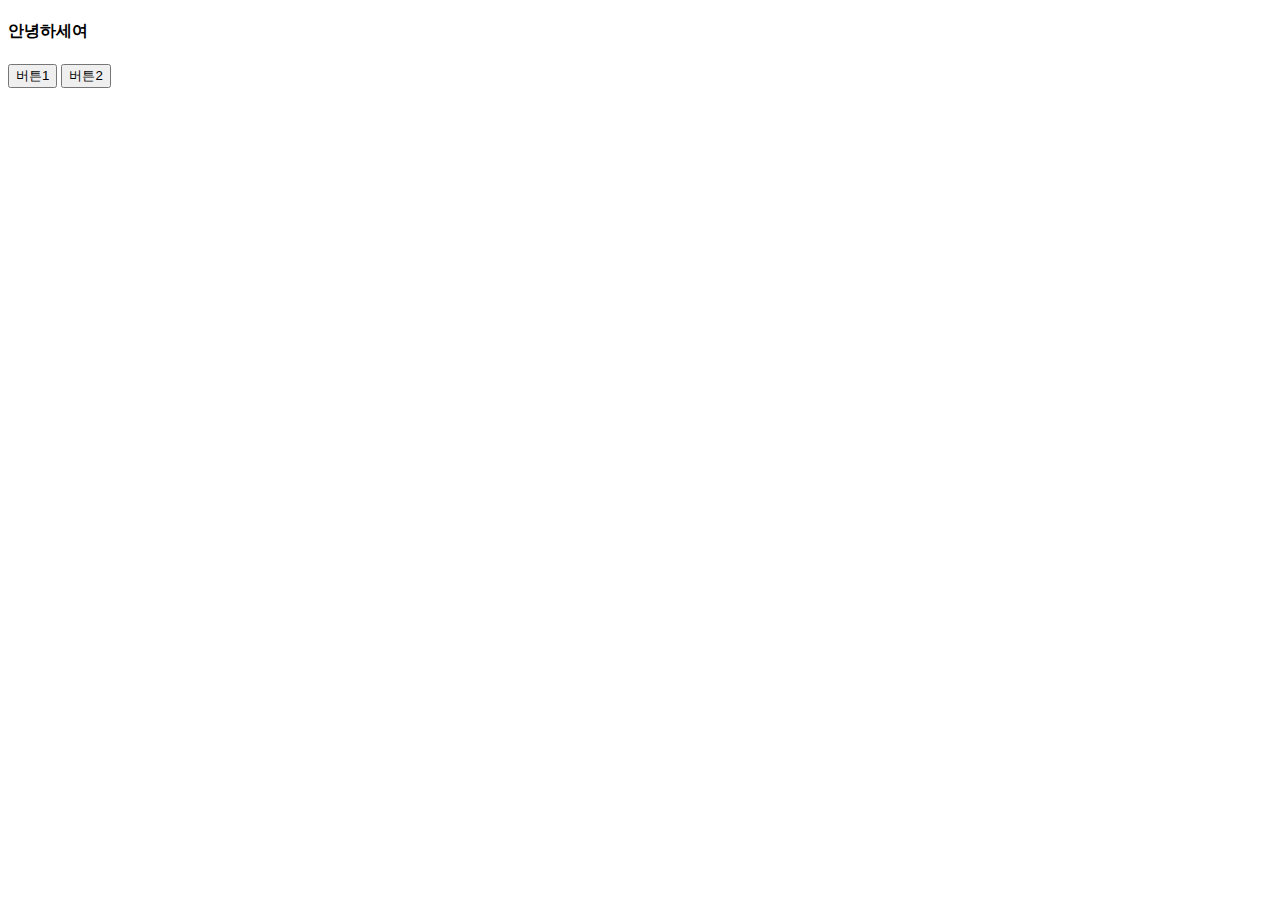
==== index.html @ 0b5dca88 "JS init" ====
<!DOCTYPE html>
<html lang="en">

<head>
    <meta charset="UTF-8">
    <meta name="viewport" content="width=device-width, initial-scale=1.0">
    <title>Document</title>
    <link rel="stylesheet" href="main.css">
    <script src="https://code.jquery.com/jquery-3.7.1.min.js"
    integrity="sha256-/JqT3SQfawRcv/BIHPThkBvs0OEvtFFmqPF/lYI/Cxo=" crossorigin="anonymous"></script>

</head>

<body>

    <h4 id="test">안녕하세여</h4>

    <script>

        // document.querySelector('#test') // 아래의 Jquery 문법과 같다.
        $('#test').html('안녕');
        $('#test').css('color', 'red');
        $('#test').css('background-color', 'black');



    </script>

    <div class="alert-box" id="alert">
        <p id="text">alert 박스</p>
        <button id="close">닫기</button>
    </div>


    <button onclick="controlAlert('아이디를 입력하세요.', 'block')">
        버튼1
    </button>

    <button onclick="controlAlert('비밀번호를 입력하세요', 'block')">
        버튼2
    </button>

    <script>

        document.getElementById('close').addEventListener('click', function () {
            document.getElementById('alert').style.display = 'none';
        });

        function controlAlert(text, hole) { // 함수 파라미터 이용
            document.getElementById('text').innerHTML = text;
            document.getElementById('alert').style.display = hole;
        }

    </script>

   

</body>

</html>
---- main.css ----
.yellow-bg {
    background-color: yellow;
}

.alert-box {
    background-color: rgb(113, 113, 167);
    color: blue;
    padding: 20px 20px;
    border-radius: 5px;
    display: none;
}
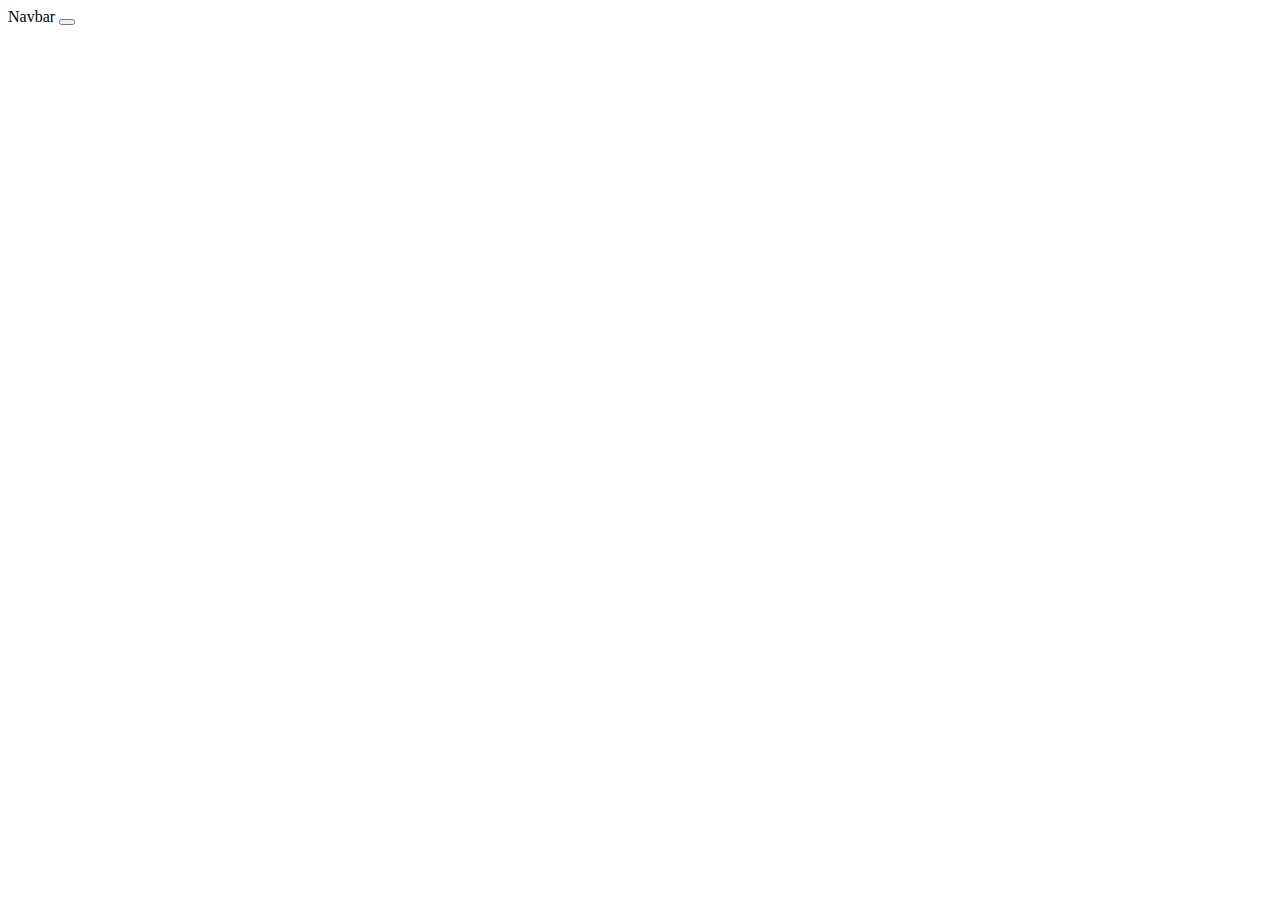
==== commit dbebebd7: "jquery" ====
--- a/index.html
+++ b/index.html
@@ -5,15 +5,45 @@
     <meta charset="UTF-8">
     <meta name="viewport" content="width=device-width, initial-scale=1.0">
     <title>Document</title>
+    <script src="https://code.jquery.com/jquery-3.7.1.min.js"
+        integrity="sha256-/JqT3SQfawRcv/BIHPThkBvs0OEvtFFmqPF/lYI/Cxo=" crossorigin="anonymous"></script>
+
+    <link href="https://cdn.jsdelivr.net/npm/bootstrap@5.3.2/dist/css/bootstrap.min.css" rel="stylesheet"
+        integrity="sha384-T3c6CoIi6uLrA9TneNEoa7RxnatzjcDSCmG1MXxSR1GAsXEV/Dwwykc2MPK8M2HN" crossorigin="anonymous">
+
     <link rel="stylesheet" href="main.css">
-    <script src="https://code.jquery.com/jquery-3.7.1.min.js"
-    integrity="sha256-/JqT3SQfawRcv/BIHPThkBvs0OEvtFFmqPF/lYI/Cxo=" crossorigin="anonymous"></script>
 
 </head>
 
 <body>
 
-    <h4 id="test">안녕하세여</h4>
+    <nav class="navbar navbar-light bg-light">
+        <div class="container-fluid">
+            <span class="navbar-brand">Navbar</span>
+            <button class="navbar-toggler" type="button">
+                <span class="navbar-toggler-icon"></span>
+            </button>
+        </div>
+    </nav>
+
+    <ul class="list-group">
+        <li class="list-group-item">An item</li>
+        <li class="list-group-item">A second item</li>
+        <li class="list-group-item">A third item</li>
+        <li class="list-group-item">A fourth item</li>
+        <li class="list-group-item">And a fifth one</li>
+    </ul>
+
+    <script>
+
+        document.querySelector('.list-group')
+
+        document.getElementsByClassName('navbar-toggler')[0].addEventListener('click', function () {
+            document.getElementsByClassName('list-group')[0].classList.toggle('show') // 원하는 요소에 클래스명 추가
+        })
+    </script>
+
+    <!-- <h4 id="test">안녕하세여</h4> -->
 
     <script>
 
@@ -32,13 +62,13 @@
     </div>
 
 
-    <button onclick="controlAlert('아이디를 입력하세요.', 'block')">
+    <!-- <button onclick="controlAlert('아이디를 입력하세요.', 'block')">
         버튼1
     </button>
 
     <button onclick="controlAlert('비밀번호를 입력하세요', 'block')">
         버튼2
-    </button>
+    </button> -->
 
     <script>
 
@@ -53,7 +83,9 @@
 
     </script>
 
-   
+    <script src="https://cdn.jsdelivr.net/npm/bootstrap@5.3.2/dist/js/bootstrap.bundle.min.js"
+        integrity="sha384-C6RzsynM9kWDrMNeT87bh95OGNyZPhcTNXj1NW7RuBCsyN/o0jlpcV8Qyq46cDfL"
+        crossorigin="anonymous"></script>
 
 </body>
 
--- a/main.css
+++ b/main.css
@@ -1,3 +1,11 @@
+.list-group {
+    display: none;
+}
+
+.show {
+    display: block;
+}
+
 .yellow-bg {
     background-color: yellow;
 }
@@ -8,4 +16,4 @@
     padding: 20px 20px;
     border-radius: 5px;
     display: none;
-}+}
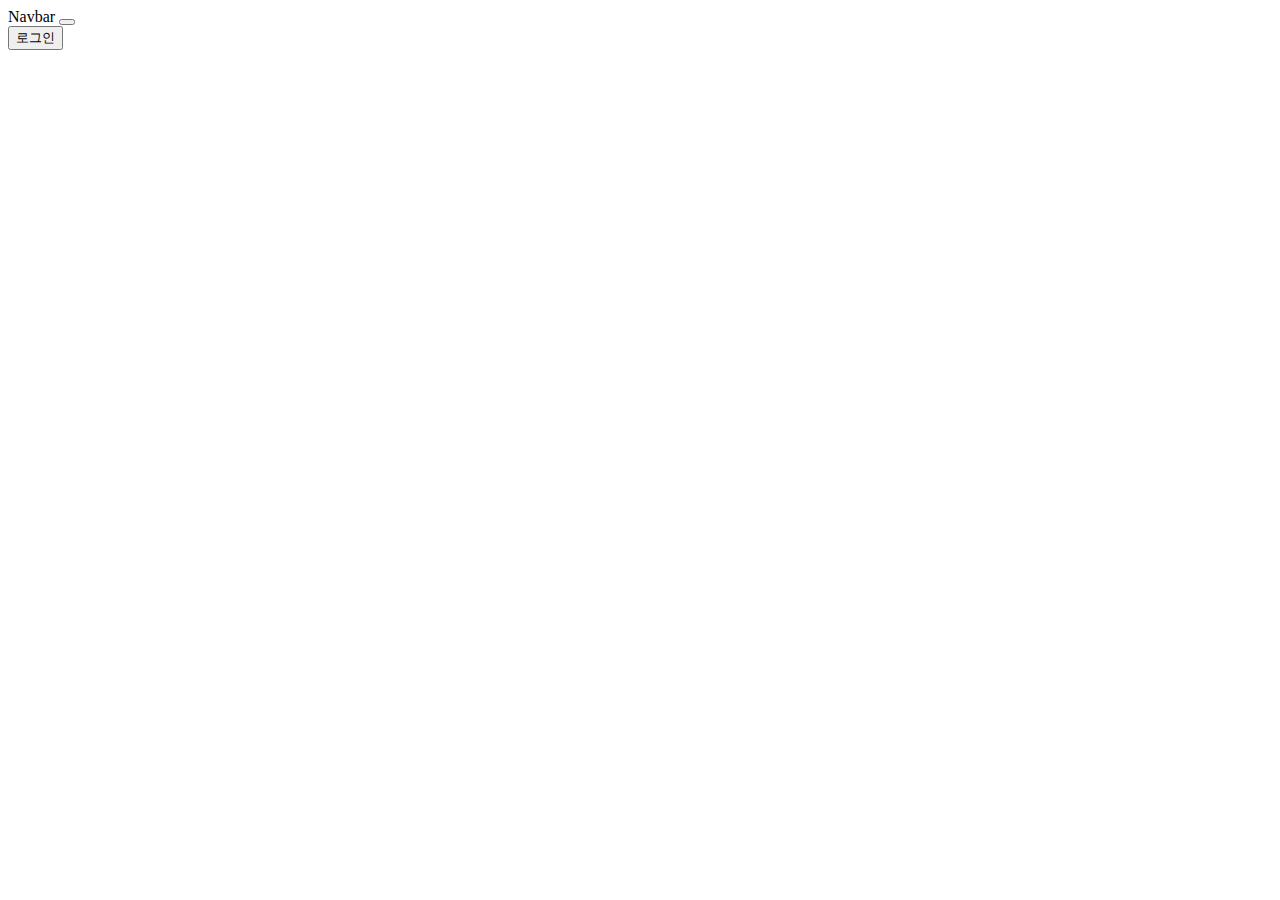
==== commit 0e291992: "jquery중" ====
--- a/index.html
+++ b/index.html
@@ -45,14 +45,55 @@
 
     <!-- <h4 id="test">안녕하세여</h4> -->
 
+    <button id="login">로그인</button>
+
+    <div class="black-bg">
+        <div class="white-bg">
+            <h4>로그인하세요.</h4>
+            <form action="success.html">
+                <div class="my-3">
+                    <input id="memberId" type="text" class="form-control">
+                </div>
+                <div class="my-3">
+                    <input id="password" type="password" class="form-control">
+                </div>
+                <button type="submit" class="btn btn-primary">전송</button>
+                <button type="button" class="btn btn-danger" id="close">닫기</button>
+            </form>
+        </div>
+    </div>
+
+    <script>
+        $('form').on('submit', function(e){
+            if(document.getElementsByClassName('form-control')[0].value == '') {
+                e.preventDefault();
+                alert('아이디 혹은 비밀번호가 입력되지 않았습니다.');
+            } else if(document.getElementById('password').value.length < 6) {
+                e.preventDefault();
+                alert('비밀번호를 6자 이상 입력하세요.')
+            }
+        });
+    </script>
+
+    <script>
+        $('#login').click(function () {
+            $('.black-bg').fadeIn();
+        });
+
+        $('.btn').click(function () {
+            $('.black-bg').fadeOut();
+        });
+
+    </script>
+
+
     <script>
 
         // document.querySelector('#test') // 아래의 Jquery 문법과 같다.
+        // addEventListner는 .on
         $('#test').html('안녕');
         $('#test').css('color', 'red');
         $('#test').css('background-color', 'black');
-
-
 
     </script>
 
--- a/main.css
+++ b/main.css
@@ -17,3 +17,18 @@
     border-radius: 5px;
     display: none;
 }
+
+.black-bg {
+    width : 100%;
+    height : 100%;
+    position : fixed;
+    background : rgba(0,0,0,0.5);
+    z-index : 5;
+    padding: 30px;
+    display: none;
+  }
+  .white-bg {
+    background: white;
+    border-radius: 5px;
+    padding: 30px;
+  } 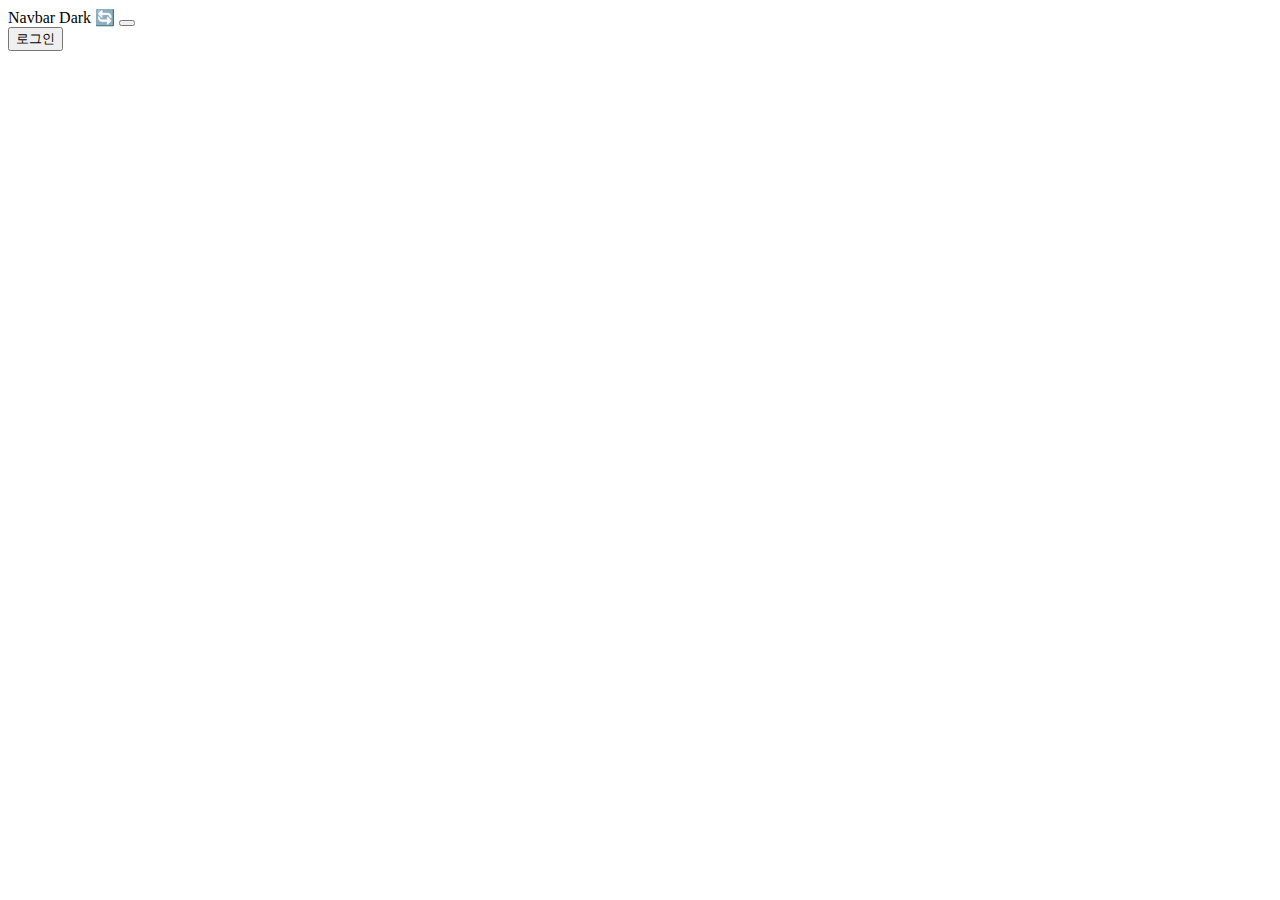
==== commit 347cb6a8: "lv1 완" ====
--- a/index.html
+++ b/index.html
@@ -20,11 +20,27 @@
     <nav class="navbar navbar-light bg-light">
         <div class="container-fluid">
             <span class="navbar-brand">Navbar</span>
+            <span class="badge bg-dark">Dark 🔄</span>
             <button class="navbar-toggler" type="button">
                 <span class="navbar-toggler-icon"></span>
             </button>
         </div>
     </nav>
+
+    <script>
+        // badge 홀수 번 클릭 시 내부 글자를 light로 변경
+        // badge 짝수 번 클릭 시 내부 글자를 dark로 변경
+        var count = 0;
+        $('.badge').click(function(){
+            count++;
+            if(count % 2 != 0) {
+                $('.badge').html('Light 🔄');
+            } else {
+                $('.badge').html('Dark 🔄');
+            }
+        })
+
+    </script>
 
     <ul class="list-group">
         <li class="list-group-item">An item</li>
@@ -64,13 +80,17 @@
     </div>
 
     <script>
-        $('form').on('submit', function(e){
-            if(document.getElementsByClassName('form-control')[0].value == '') {
+        $('form').on('submit', function (e) {
+            if (document.getElementById('memberId').value == '') {
                 e.preventDefault();
-                alert('아이디 혹은 비밀번호가 입력되지 않았습니다.');
-            } else if(document.getElementById('password').value.length < 6) {
+                alert('아이디가 입력되지 않았습니다.');
+            } else if (document.getElementById('password').value == '') {
                 e.preventDefault();
-                alert('비밀번호를 6자 이상 입력하세요.')
+                alert('비번 입력 하쇼.');
+            }
+            else if (document.getElementById('password').value.length < 6) {
+                e.preventDefault();
+                alert('비밀번호를 6자 이상 입력하세요.');
             }
         });
     </script>
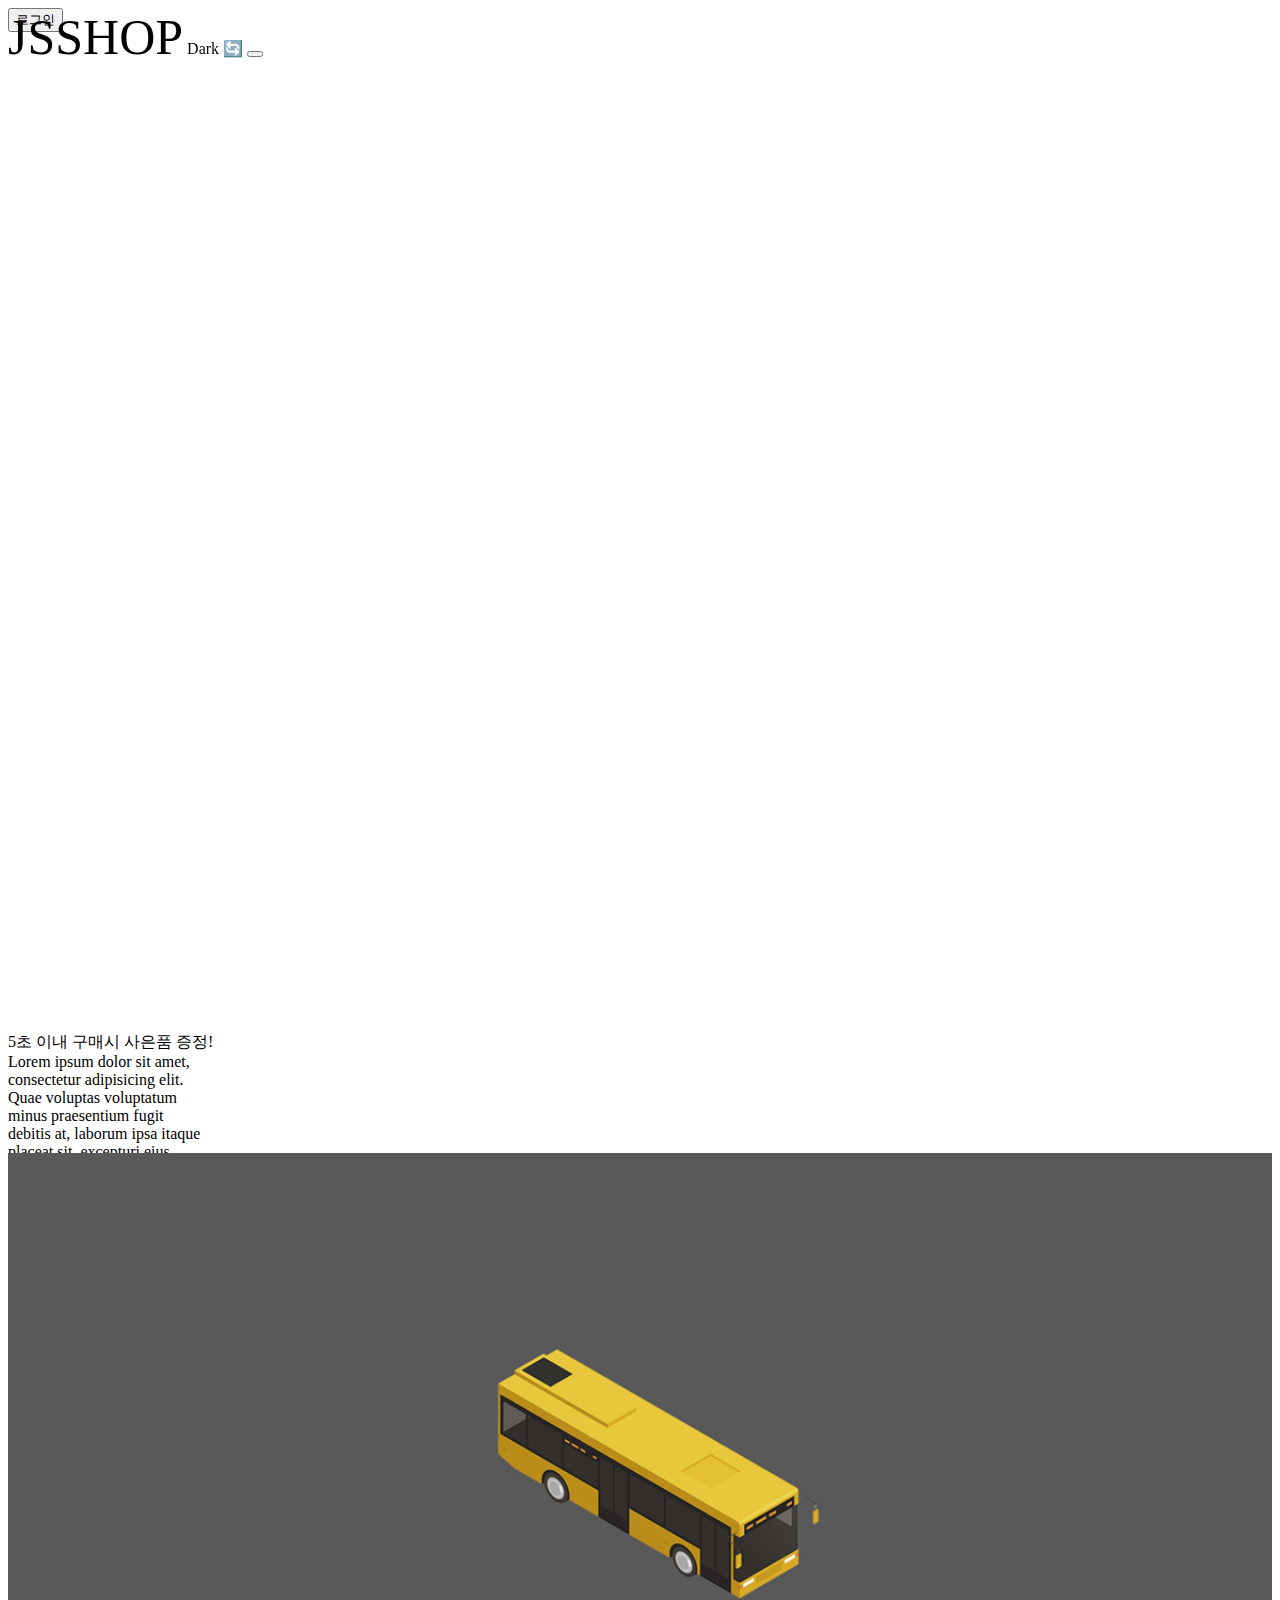
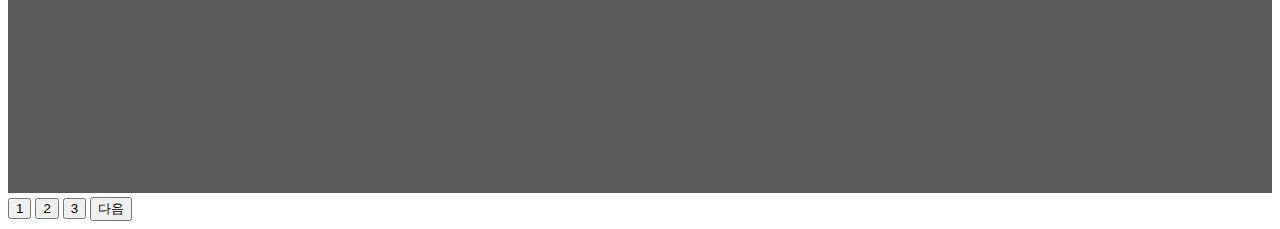
==== commit cc64ca8a: "lv2완료 예정" ====
--- a/index.html
+++ b/index.html
@@ -19,7 +19,7 @@
 
     <nav class="navbar navbar-light bg-light">
         <div class="container-fluid">
-            <span class="navbar-brand">Navbar</span>
+            <span class="navbar-brand">JSSHOP</span>
             <span class="badge bg-dark">Dark 🔄</span>
             <button class="navbar-toggler" type="button">
                 <span class="navbar-toggler-icon"></span>
@@ -28,12 +28,18 @@
     </nav>
 
     <script>
+        window.addEventListener('scroll', function () {
+            // console.log(window.scrollY);
+        });
+    </script>
+
+    <script>
         // badge 홀수 번 클릭 시 내부 글자를 light로 변경
         // badge 짝수 번 클릭 시 내부 글자를 dark로 변경
         var count = 0;
-        $('.badge').click(function(){
+        $('.badge').click(function () {
             count++;
-            if(count % 2 != 0) {
+            if (count % 2 != 0) {
                 $('.badge').html('Light 🔄');
             } else {
                 $('.badge').html('Dark 🔄');
@@ -62,6 +68,85 @@
     <!-- <h4 id="test">안녕하세여</h4> -->
 
     <button id="login">로그인</button>
+
+    <div style="height: 1000px;"></div>
+
+    <div class="alert alert-danger">
+        <span id="sec">5</span>초 이내 구매시 사은품 증정!
+    </div>
+
+    <div class="lorem" style="width: 200px; height: 100px; overflow-y: scroll">
+        Lorem ipsum dolor sit amet, consectetur adipisicing elit. Quae voluptas voluptatum minus praesentium fugit
+        debitis at, laborum ipsa itaque placeat sit, excepturi eius. Nostrum perspiciatis, eligendi quae consectetur
+        praesentium exercitationem.
+    </div>
+
+    <script>
+        $(window).on('scroll', function(){
+          if (window.scrollY > 100) {
+            $('.navbar-brand').css('font-size', '20px');
+          }
+        });
+      </script>
+
+    <div style="overflow: hidden;">
+        <div class="slide-container">
+            <div class="slide-box">
+                <img src="car1.png">
+            </div>
+            <div class="slide-box">
+                <img src="car2.png">
+            </div>
+            <div class="slide-box">
+                <img src="car3.png">
+            </div>
+        </div>
+    </div>
+
+    <button class="slide-1">1</button>
+    <button class="slide-2">2</button>
+    <button class="slide-3">3</button>
+    <button class="next">다음</button>
+
+    <script>
+
+        var 지금사진 = 1;
+
+        $('.next').click(function () {
+            $('.slide-container').css('transform', 'translateX(-' + 지금사진 + '00vw)');
+            지금사진++;
+        })
+
+        $('.slide-1').click(function () {
+            $('.slide-container').css('transform', 'translateX(0vw)');
+        })
+
+
+        $('.slide-2').click(function () {
+            $('.slide-container').css('transform', 'translateX(-100vw)');
+        })
+
+        $('.slide-3').click(function () {
+            $('.slide-container').css('transform', 'translateX(-200vw)');
+
+        })
+    </script>
+
+
+    <script>
+
+        let count2 = 5;
+
+        setInterval(function () {
+            if (count2 > 0) {
+                count2--;
+                $('#sec').html(count2);
+            } else {
+                $('.alert').hide();
+            }
+        }, 1000)
+
+    </script>
 
     <div class="black-bg">
         <div class="white-bg">
--- a/main.css
+++ b/main.css
@@ -31,4 +31,64 @@
     background: white;
     border-radius: 5px;
     padding: 30px;
-  } +  } 
+
+.slide-container {
+    width: 300vw;
+    transition: all 1s;
+}
+.slide-box {
+    width: 100vw;
+    float: left;
+}
+
+.slide-box img {
+    width: 100%;
+}
+
+.navbar {
+    position: fixed;
+    width: 100%;
+    z-index: 5;
+}
+
+.navbar-brand {
+    font-size: 50px;
+}
+
+ul.list {
+    list-style-type: none;
+    margin: 0;
+    padding: 0;
+    border-bottom: 1px solid #ccc;
+  }
+  ul.list::after {
+    content: '';
+    display: block;
+    clear: both;
+  }
+  .tab-button {
+    display: block;
+    padding: 10px 20px 10px 20px;
+    float: left;
+    margin-right: -1px;
+    margin-bottom: -1px;
+    color: grey;
+    text-decoration: none;
+    cursor: pointer;
+  }
+  .orange {
+    border-top: 2px solid orange;
+    border-right: 1px solid #ccc;
+    border-bottom: 1px solid white;
+    border-left: 1px solid #ccc;
+    color: black;
+    margin-top: -2px;
+  }
+  .tab-content {
+    display: none;
+    padding: 10px;
+  }
+  .show {
+    display: block;
+  }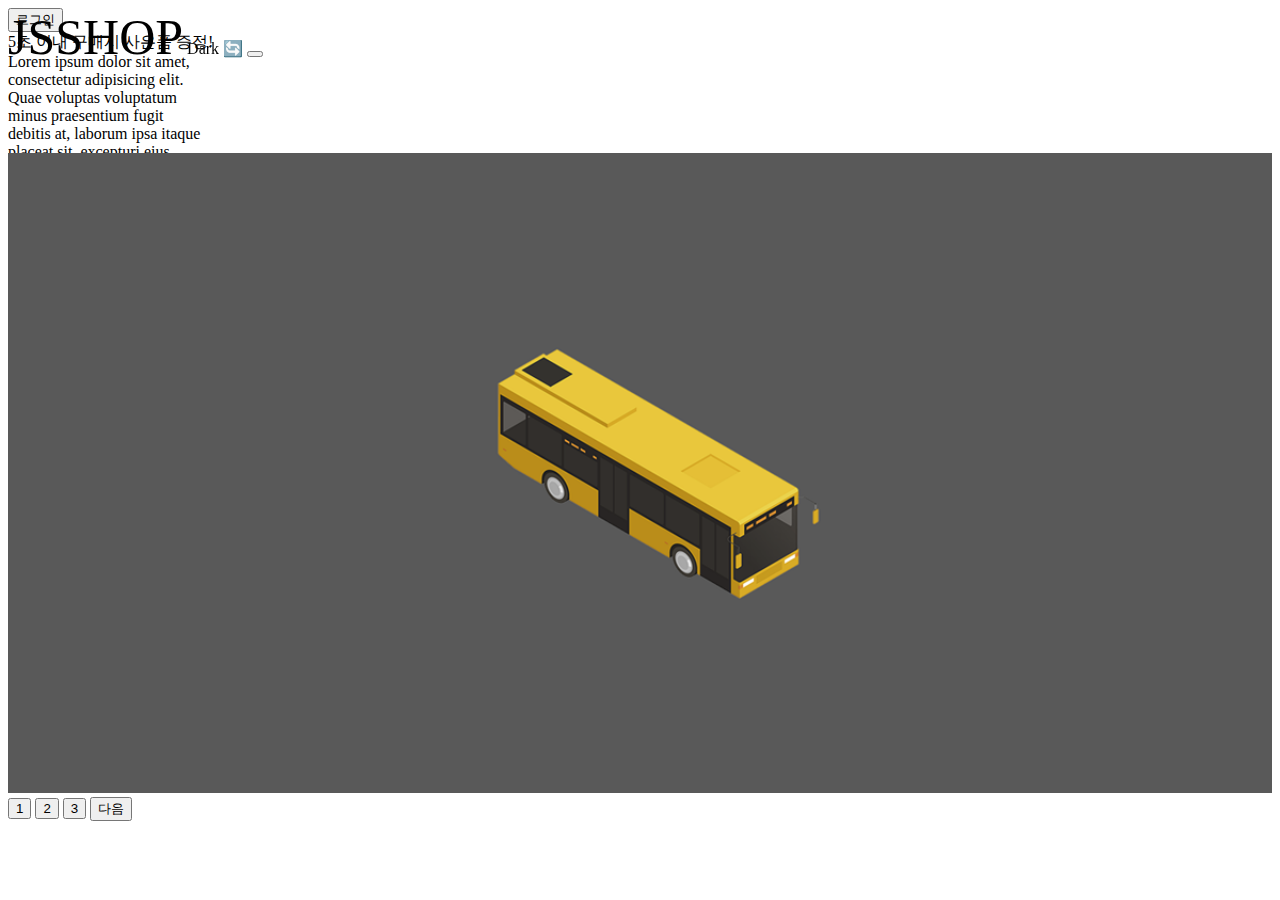
==== commit 0f6b0b6f: "lv3 완 예정" ====
--- a/index.html
+++ b/index.html
@@ -69,7 +69,6 @@
 
     <button id="login">로그인</button>
 
-    <div style="height: 1000px;"></div>
 
     <div class="alert alert-danger">
         <span id="sec">5</span>초 이내 구매시 사은품 증정!
@@ -165,6 +164,22 @@
     </div>
 
     <script>
+        $('#login').click(function(){
+            $('.black-bg').fadeIn();
+        })
+    </script>
+
+
+    <script>
+        $('.black-bg').click(function(){
+            if($(e.target) == $('.black-bg')) {
+                $('.black-bg').removeClass('show');
+            }
+        });
+
+    </script>
+
+    <script>
         $('form').on('submit', function (e) {
             if (document.getElementById('memberId').value == '') {
                 e.preventDefault();
--- a/main.css
+++ b/main.css
@@ -23,7 +23,7 @@
     height : 100%;
     position : fixed;
     background : rgba(0,0,0,0.5);
-    z-index : 5;
+    z-index : 6;
     padding: 30px;
     display: none;
   }
@@ -91,4 +91,8 @@
   }
   .show {
     display: block;
+  }
+
+  #sizeOptions {
+    display: none;
   }